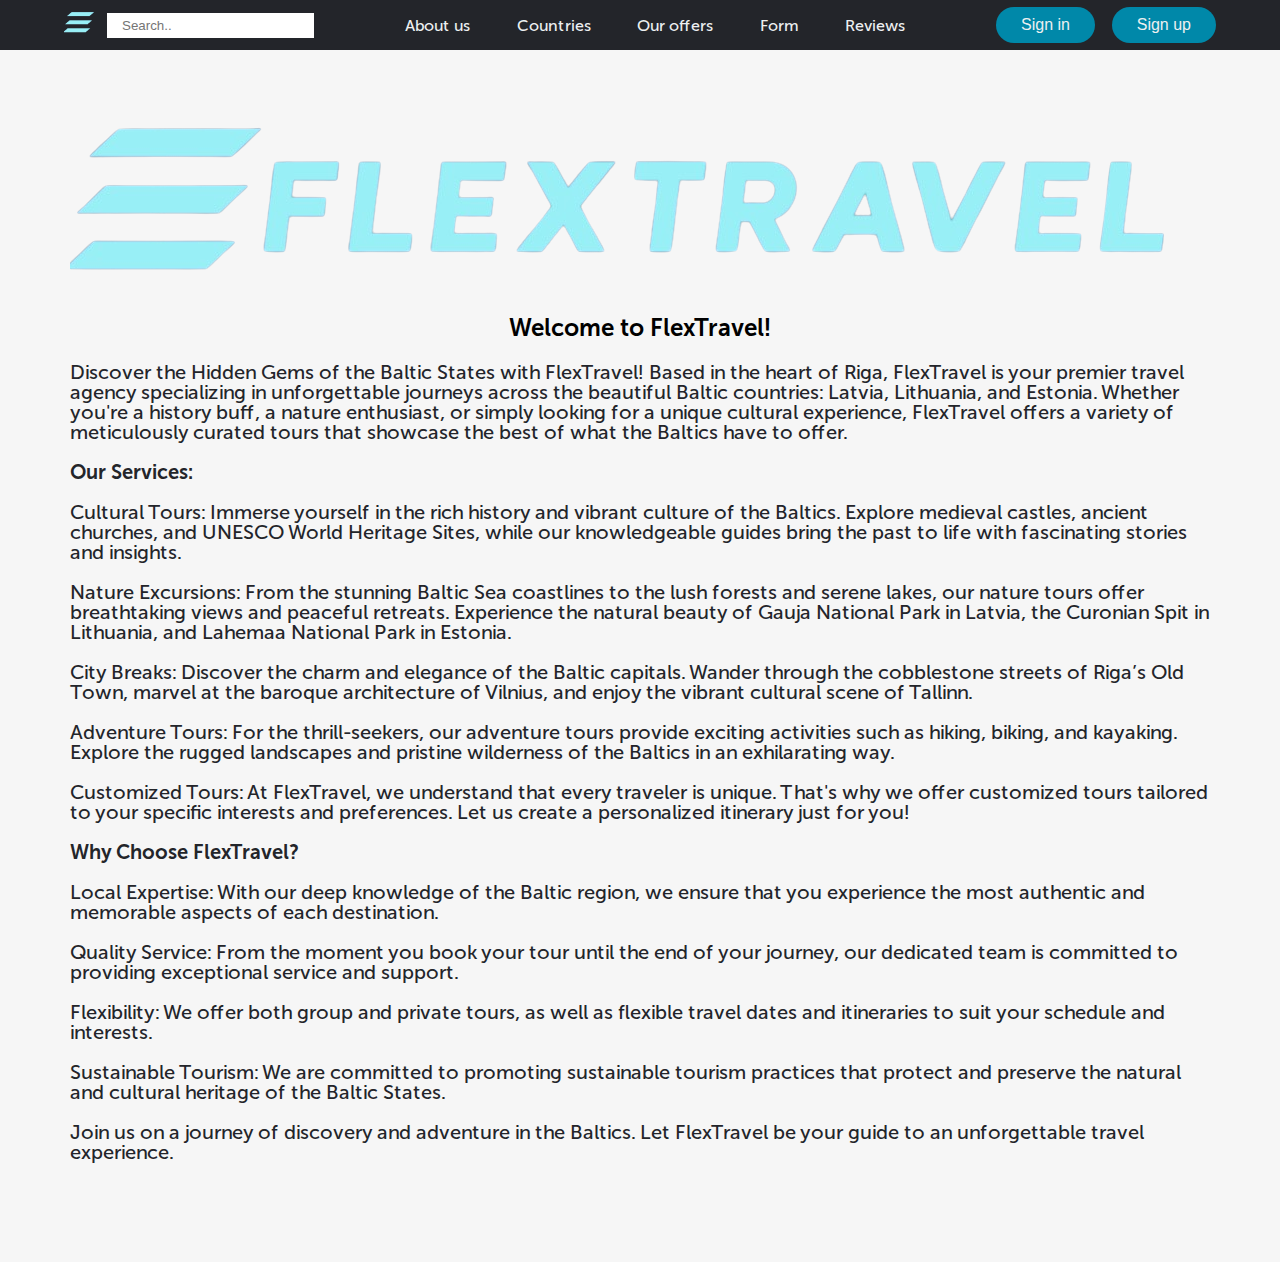
==== about_us.html @ 36435a4c "tour pages modifications" ====
<!DOCTYPE html>
<html lang="en">
<head>
    <link rel="apple-touch-icon" sizes="180x180" href="icons/favicon/apple-touch-icon.png">
    <link rel="icon" type="image/png" sizes="32x32" href="icons/favicon/favicon-32x32.png">
    <link rel="icon" type="image/png" sizes="16x16" href="icons/favicon/favicon-16x16.png">
    <link rel="manifest" href="icons/favicon/site.webmanifest">
    <link rel="mask-icon" href="icons/favicon/safari-pinned-tab.svg" color="#5bbad5">
    <meta name="msapplication-TileColor" content="#da532c">
    <meta name="theme-color" content="#ffffff">
    <meta charset="UTF-8">
    <meta name="viewport" content="width=device-width, initial-scale=1.0">
    <title>FlexTravel</title>
    <link rel="stylesheet" href="css/style.css">
</head>
<body>

    <header class="header">
        <nav class="header_nav">
            <div class="header_block">
                <a class="header_link" href="index.html"><img class="header_logo" src="icons/logo_mini.png" alt="logo"></a>
                <input class="header_search" type="search" placeholder="Search..">
            </div>
            <div class="header_block">
                <a class="header_link" href="about_us.html">About us</a>
                <a class="header_link" href="index.html#second">Countries</a>
                <a class="header_link" href="index.html#third">Our offers</a>
                <a class="header_link" href="index.html#fourth">Form</a>
                <a class="header_link" href="index.html#fifth">Reviews</a>
            </div>
            <div class="header_block">
                <button onclick="openForm1()" class="header_option">Sign in</button>
                <button onclick="openForm2()" class="header_option">Sign up</button>
            </div>
        </nav>
    </header>


    <section class="about_us">
        <div class="container">
            <img src="icons/logo.png" alt="logo" class="about_us-img">
            <h2 class="about_us-h2">Welcome to FlexTravel!</h2>
            <p class="about_us-text"> 
                Discover the Hidden Gems of the Baltic States with FlexTravel!
                
                Based in the heart of Riga, FlexTravel is your premier travel agency specializing in unforgettable journeys across the beautiful Baltic countries: Latvia, Lithuania, and Estonia. Whether you're a history buff, a nature enthusiast, or simply looking for a unique cultural experience, FlexTravel offers a variety of meticulously curated tours that showcase the best of what the Baltics have to offer.
                <br><br>
                <b>Our Services:</b>
                <br><br>
                Cultural Tours: Immerse yourself in the rich history and vibrant culture of the Baltics. Explore medieval castles, ancient churches, and UNESCO World Heritage Sites, while our knowledgeable guides bring the past to life with fascinating stories and insights.
                <br><br>
                Nature Excursions: From the stunning Baltic Sea coastlines to the lush forests and serene lakes, our nature tours offer breathtaking views and peaceful retreats. Experience the natural beauty of Gauja National Park in Latvia, the Curonian Spit in Lithuania, and Lahemaa National Park in Estonia.
                <br><br>
                City Breaks: Discover the charm and elegance of the Baltic capitals. Wander through the cobblestone streets of Riga’s Old Town, marvel at the baroque architecture of Vilnius, and enjoy the vibrant cultural scene of Tallinn.
                <br><br>
                Adventure Tours: For the thrill-seekers, our adventure tours provide exciting activities such as hiking, biking, and kayaking. Explore the rugged landscapes and pristine wilderness of the Baltics in an exhilarating way.
                <br><br>
                Customized Tours: At FlexTravel, we understand that every traveler is unique. That's why we offer customized tours tailored to your specific interests and preferences. Let us create a personalized itinerary just for you!
                <br><br>
                <b>Why Choose FlexTravel?</b> 
                <br><br>
                Local Expertise: With our deep knowledge of the Baltic region, we ensure that you experience the most authentic and memorable aspects of each destination.
                <br><br>
                Quality Service: From the moment you book your tour until the end of your journey, our dedicated team is committed to providing exceptional service and support.
                <br><br>
                Flexibility: We offer both group and private tours, as well as flexible travel dates and itineraries to suit your schedule and interests.
                <br><br>
                Sustainable Tourism: We are committed to promoting sustainable tourism practices that protect and preserve the natural and cultural heritage of the Baltic States.
                <br><br>
                Join us on a journey of discovery and adventure in the Baltics. Let FlexTravel be your guide to an unforgettable travel experience.</p>
        </div>
    </section>

    
    <div class="overlay" id="overlay">
        <div class="sign_in-modal" id="sign_in-modal">
            <div class="modal_close" id="closeModal" onclick="closeForm1()">&times;</div>
            <form action="#" method="post" class="sign_in-form">
                <label for="phone">Email:</label>
                <input type="email" id="email" name="email" value="" required>
                <label for="name">Password:</label>
                <input type="password" id="password" name="password" required>
                <button class="sign_in-btn" type="submit">Sign in</button>
            </form> 
        </div>

        <div class="sign_up-modal" id="sign_up-modal">
            <div class="modal_close" id="closeModal" onclick="closeForm2()">&times;</div>
            <form action="#" method="post" class="sign_up-form">
                <label for="name">Name:</label>
                <input type="text" id="name" name="name" value="" required>
                <label for="lname">Last name:</label>
                <input type="text" id="surname" name="surname" value="" required>
                <label for="phone">Email:</label>
                <input type="email" id="email" name="email" value="" required>
                <label for="name">Password:</label>
                <input type="password" id="password" name="password" required>
                <button class="sign_up-btn" type="submit">Sign up</button>
            </form> 
        </div>
    </div>

    <script src="js/script.js"></script>
</body>
</html>
---- css/style.css ----
* {
    box-sizing: border-box;
    margin: 0;
    padding: 0;
}

html {
    font-family: 'MuseoSansCyrl', sans-serif;
}

.container {
    width: 1140px;
    margin: 0 auto;
}

.h2_template {
    font-weight: 700;
    font-size: 35px;
    text-align: center;
    margin-bottom: 30px;
    color: rgb(4, 0, 126);
    background: linear-gradient(90deg,  rgb(11, 143, 219), rgb(133, 207, 249));
    background-clip: text;
    -webkit-background-clip: text;
    color: transparent;
    -webkit-text-stroke: 0.5px;
}

/* Fonts */

@font-face {
    font-family: 'MuseoSansCyrl';
    src: url('../fonts/MuseoSansCyrl-700.eot');
    src: url('../fonts/MuseoSansCyrl-700.eot?#iefix') format('embedded-opentype'),
    url('../fonts/MuseoSansCyrl-700.woff') format('woff'),
    url('../fonts/MuseoSansCyrl-700.ttf') format('truetype');
    font-weight: 700;
    font-style: normal;
}

@font-face {
    font-family: 'MuseoSansCyrl';
    src: url('../fonts/MuseoSansCyrl-500.eot');
    src: url('../fonts/MuseoSansCyrl-500.eot?#iefix') format('embedded-opentype'),
    url('../fonts/MuseoSansCyrl-500.woff') format('woff'),
    url('../fonts/MuseoSansCyrl-500.ttf') format('truetype');
    font-weight: 500;
    font-style: normal;
}

@font-face {
    font-family: 'MuseoSansCyrl';
    src: url('../fonts/MuseoSansCyrl-300.eot');
    src: url('../fonts/MuseoSansCyrl-300.eot?#iefix') format('embedded-opentype'),
    url('../fonts/MuseoSansCyrl-300.woff') format('woff'),
    url('../fonts/MuseoSansCyrl-300.ttf') format('truetype');
    font-weight: 300;
    font-style: normal;
}

/* Navigation bar */

.header {
    height: 50px;
    width: 100%;
    position: fixed;
    background-color: #23252A;
    display: flex;
    flex-direction: column-reverse;
    justify-content: center;
    z-index: 1;
}

.header .header_nav {
    margin: 0 auto;
    width: 90%;
    display: flex;
    justify-content: space-between;
    align-items: center;
}

.header .header_nav .header_block {
    display: flex;
    justify-content: space-between;
    align-items: center;
}

.header .header_nav .header_block:nth-child(1) {
    width: 250px;
}

.header .header_nav .header_block:nth-child(2) {
    width: 500px;
}

.header .header_nav .header_block:nth-child(3) {
    width: 220px;
}

.header .header_nav .header_block .header_search {
    padding: 5px 15px;   
    border: none;
}

.header .header_nav .header_block a {
    font-size: 16px;
    font-weight: 500;
    text-decoration: none;
    color: #edf0f1;
    transition: all 0.3s ease 0s;
}

.header .header_nav .header_block a:hover {
    color: #0088a9;
}

.header .header_nav .header_block .header_logo {
    height: 30px;
    width: 30px;
}

.header .header_nav .header_block .header_option {
    background-color:   rgba(0, 136, 169, 1);
    color: #edf0f1;
    font-weight: 500;
    border: none;
    border-radius: 50px;
    cursor: pointer;
    transition: all 0.3s ease 0s;
    text-align: center;
    padding: 9px 25px;
    font-size: 16px;
}

.header .header_nav .header_block .header_option:hover {
    background-color: rgba(0, 136, 169, 0.7);
}

.dropdown {
    display: inline-block;
    position: relative;
}

.dropdown button {
    padding: 5px 15px;   
    border: none;
}

.dropdown-content {
    background-color: #23252A;
    display: none;
    position: absolute;
    width: 100%;
    overflow: auto;
    box-shadow: 0px 10px 10px 0px rgba(0,0,0,0.4);
}
.dropdown:hover .dropdown-content {
    display: block;
}
.dropdown-content a {
    display: block;
    color: #000000;
    padding: 5px;
    text-decoration: none;
}
.dropdown-content a:hover {
    color: #FFFFFF;
    background-color: #00A4BD;
}

/* About us */

.about_us {
    min-height: 1000px;
    background-color: #F6F6F6;
    padding: 100px 0 100px 0;
}

.about_us .about_us-h2 {
    text-align: center;
    margin-bottom: 20px;
}

.about_us .about_us-text {
    color: #23252A;
    font-size: 20px;
    line-height: 20px;
    font-weight: 500;
}

/* First section */

.first {
    min-height: 700px;
    padding: 70px 0 70px 0;
    display: flex;
    align-items: center;
    justify-content: center;
    background-color: rgba(0,0,0,0.6);
    position: relative;
}

.myVideo {
    width: 100vw;
    height: 700px;
    object-fit: cover;
    position: absolute;
    left: 0;
    right: 0;
    top: 0;
    bottom: 0;
    z-index: -1;
}

/* Second section */

.second {
    min-height: 600px;
    background-color: #F6F6F6;
    padding: 70px 0 70px 0;
}

.second .second_box {
    display: flex;
    align-items: center;
    justify-content: space-between;
}

.second .second_block {
    height: 350px;
    width: 350px;
    text-decoration: none;
}

.second .second_block .second_img {
    height: 100%;
    width: 100%;
    object-fit: cover;
    transition: all 0.3s ease 0s;
}

.second .second_block .second_img:hover {
    transform: scale(1.05);
    cursor: pointer;
}

.second .second_block .second_text {
    text-align: center;
    font-weight: 700;
    font-size: 24px;
    text-align: center;
    margin-top: 10px;
    color: #23252A;
}

/* Third section */

.third {
    min-height: 700px;
    background-image: linear-gradient(to right, rgb(11, 143, 219), rgb(133, 207, 249));
    display: flex;
    align-items: center;
    justify-content: center;
    padding: 70px 0 70px 0;
}
.block1 { grid-area: first; }
.block2 { grid-area: second; }
.block3 { grid-area: third; }
.block4 { grid-area: fourth; }
.block5 { grid-area: fifth; }
.block6 { grid-area: sixth; }

.third .third_gallery {
    height: 400px;
    display: grid;
    grid-template-areas:
        'first second second third fifth sixth sixth'
        'first second second fourth fourth sixth sixth';
    gap: 15px;
}

.third .third_gallery .third_img {
    width: 100%;
    height: 100%;
    object-fit: cover;
}

.third .third_name {
    background: linear-gradient(90deg,  rgb(0, 46, 103), rgb(0, 162, 255));
    background-clip: text;
    -webkit-background-clip: text;
    color: transparent;
    -webkit-text-stroke: 1px;
}

.third .third_gallery .third_block {
    transition: all 0.3s ease 0s;
}

.third .third_gallery .third_block:hover {
    transform: scale(1.05);
}

.third .third_gallery .third_block .overlay_for_text {
    position: absolute;
    left: 50%;
    top: 50%;
    transform: translate(-50%,-50%);
    background: rgba(0, 0, 0, 0.7); 
    color: white;
    height: 100%;
    width: 100%;
    opacity: 0; 
    transition: all 0.3s ease 0s; 
    padding: 10px; 
    display: flex;
    align-items: center;
    justify-content: center;
    text-align: center;
}

.third .third_gallery .third_block:hover .overlay_for_text {
    opacity: 1;
}

/* Fourth section */

.fourth {
    min-height: 600px;
    background-color: #F6F6F6;
    padding: 70px 0 70px 0;
}

.fourth .container {
    display: flex;
    justify-content: space-between;
    align-items: center;
}

.fourth .main_form {
    width: 310px;
    margin: 30px auto 0 auto;
    display: flex;
    flex-direction: column;
}

.fourth .main_form input {
    height: 40px;
    border-radius: 5px;
    border: none;
    padding: 0 20px;
    background-color: white;
    margin-top: 2px;
    margin-bottom: 20px;
}

.fourth .main_form textarea {
    height: 50px;
    border-radius: 5px;
    border: none;
    padding: 2px 20px;
    background-color: white;
    margin-top: 2px;
    margin-bottom: 20px;
    resize: none;
}

.fourth .main_form .main_btn, .sign_up-btn, .sign_in-btn {
    background-color: rgba(0, 136, 169, 0.8);
    border-radius: 10px;
    text-decoration: none;
    height: 50px;
    display: block;
    color: #edf0f1;
    font-weight: 500;
    border: none;
    cursor: pointer;
    transition: all 0.3s ease 0s;
    text-align: center;
    padding: 9px 25px;
    font-size: 16px;
}
  
.fourth .main_form .main_btn:hover, .sign_up-btn:hover, .sign_in-btn:hover {
    background-color:  rgba(0, 136, 169, 1);
}

.fourth .fourth_block {
    display: flex;
    justify-content: space-between;
    align-items: center;
    width: 600px;
}

.fourth .fourth_block .fourth_text {
    width: 345px;
    font-size: 24px;
}

.fourth .fourth_block .fourth_icon {
    display: block;
    height: 200px;
}

/* Fifth section */

.fifth {
    min-height: 700px;
    background-color: #F6F6F6;
    padding: 70px 0 70px 0;
}

.fifth .fifth_box {
    height: 600px;
    display: flex;
    flex-direction: column;
    align-items: center;
    justify-content: space-between;
}

.fifth .fifth_box .fifth_item {
    width: 900px;
    display: flex;
    align-items: center;
    justify-content: space-between;
}

.fifth .fifth_box .fifth_item .fifth_img {
    width: 150px;
    border-radius: 100%;
}

.fifth .fifth_box .fifth_item .fifth_text {
    width: 700px;
}

.fifth .fifth_box .fifth_item .fifth_text .fifth_subtitle {
    color: #0d0d0d;
    font-size: 18px;
    font-weight: 700;
}

.fifth .fifth_box .fifth_item .fifth_text .fifth_count {
    color: #646464;
    font-size: 14px;
    font-weight: 500;
}

.fifth .fifth_box .fifth_item .fifth_text .fifth_descr {
    color: #0d0d0d;
    font-size: 16px;
    font-weight: 300;
    margin-top: 10px;
}

/* Footer section */

iframe {
    width: 100%;
    height: 630px;
    border: none;
}

.footer {
    height: 630px;
    position: relative;
}

.footer .footer_info {
    position: absolute;
    top: 0;
    left: 50%;
    transform: translateX(-50%);
    width: 460px;
    height: 270px;
    background-color: #23252A;
    padding: 50px 68px 60px 68px;
    border-radius: 0px 0px 20px 20px;
}

.footer .footer_addr {
    margin-bottom: 36px;
    color: #edf0f1;
    font-size: 20px;
    line-height: 20px;
    font-weight: 500;
    text-align: center;
}

.footer .footer_phone {
    display: block;
    color: #edf0f1;
    font-size: 20px;
    line-height: 20px;
    font-weight: 700;
    margin-bottom: 38px;
    text-align: center;
}

.footer .footer_phone:hover {
    color: #edf0f1;
}

.footer .footer_social {
    display: flex;
    justify-content: center;
    align-items: center;
}

.footer .footer_social-item {
    display: flex;
    justify-content: center;
    align-items: center;
    width: 50px;
    height: 50px;
    border: 2px solid #edf0f1;
    border-radius: 100%;
    margin: 0 15px;
    transition: all 0.3s ease 0s;
    fill: #edf0f1;
}

.footer .footer_social-item:hover {
    background-color: #edf0f1;
    fill: #23252A;
}

.footer .footer_social-item svg {
    height: 27px;
    width: 27px;
}

/* Modal window */

.overlay {
    display: none;
    position: fixed;
    top: 0;
    width: 100%;
    height: 100%;
    background-color: rgba(0, 0, 0, 0.7);
    z-index: 2;
}

.sign_up-modal, .sign_in-modal {
    position: absolute;
    top: 50%;
    left: 50%;
    transform: translate(-50%, -50%);
    width: 350px;
    min-height: 400px;
    border-radius: 15px;
    background-color: rgb(224, 220, 220);
}

#sign_up-modal, #sign_in-modal {
    display: none;
}

.sign_up-modal .modal_close, .sign_in-modal .modal_close {
    position: absolute;
    top: -15px;
    right: -35px;
    font-size: 50px;
    color: rgb(133, 207, 249);
    cursor: pointer;
}

.overlay .sign_up-modal .sign_up-form, .overlay .sign_in-modal .sign_in-form {
    width: 310px;
    margin: 30px auto 0 auto;
    display: flex;
    flex-direction: column;
}

.overlay .sign_up-modal .sign_up-form input, .overlay .sign_in-modal .sign_in-form input {
    height: 40px;
    border-radius: 5px;
    border: none;
    padding: 0 20px;
    background-color: white;
    margin-top: 2px;
    margin-bottom: 10px;
}

.overlay .sign_up-modal .sign_up-form .sign_up-btn, .overlay .sign_in-modal .sign_in-form button {
    margin: 0;
    cursor: pointer;
}

/* Latvia */

.country {
    min-height: 1000px;
    background-color: #F6F6F6;
    padding: 100px 0 100px 0;
}


/* Country -> city */

.city {
    margin: 50px 0 50px 0;
}



/* Comment form */

.comment {
    background-color: rgb(133, 207, 249);
    padding: 20px 0 20px 0;
}

.comment .comment_form {
    width: 600px;
    margin: 30px auto 0 auto;
    display: flex;
    flex-direction: column;
}

.comment .comment_form input {
    height: 40px;
    border-radius: 5px;
    border: none;
    padding: 0 20px;
    background-color: white;
    margin-top: 2px;
    margin-bottom: 20px;
}

.comment .comment_form textarea {
    height: 50px;
    border-radius: 5px;
    border: none;
    padding: 2px 20px;
    background-color: white;
    margin-top: 2px;
    margin-bottom: 20px;
    resize: none;
}

.comment .comment_form .comment_btn {
    background-color: rgba(0, 136, 169, 0.8);
    border-radius: 10px;
    text-decoration: none;
    height: 50px;
    display: block;
    color: #edf0f1;
    font-weight: 500;
    border: none;
    cursor: pointer;
    transition: all 0.3s ease 0s;
    text-align: center;
    padding: 9px 25px;
    font-size: 16px;
}
  
.comment .comment_form .comment_btn:hover {
    background-color:  rgba(0, 136, 169, 1);
}
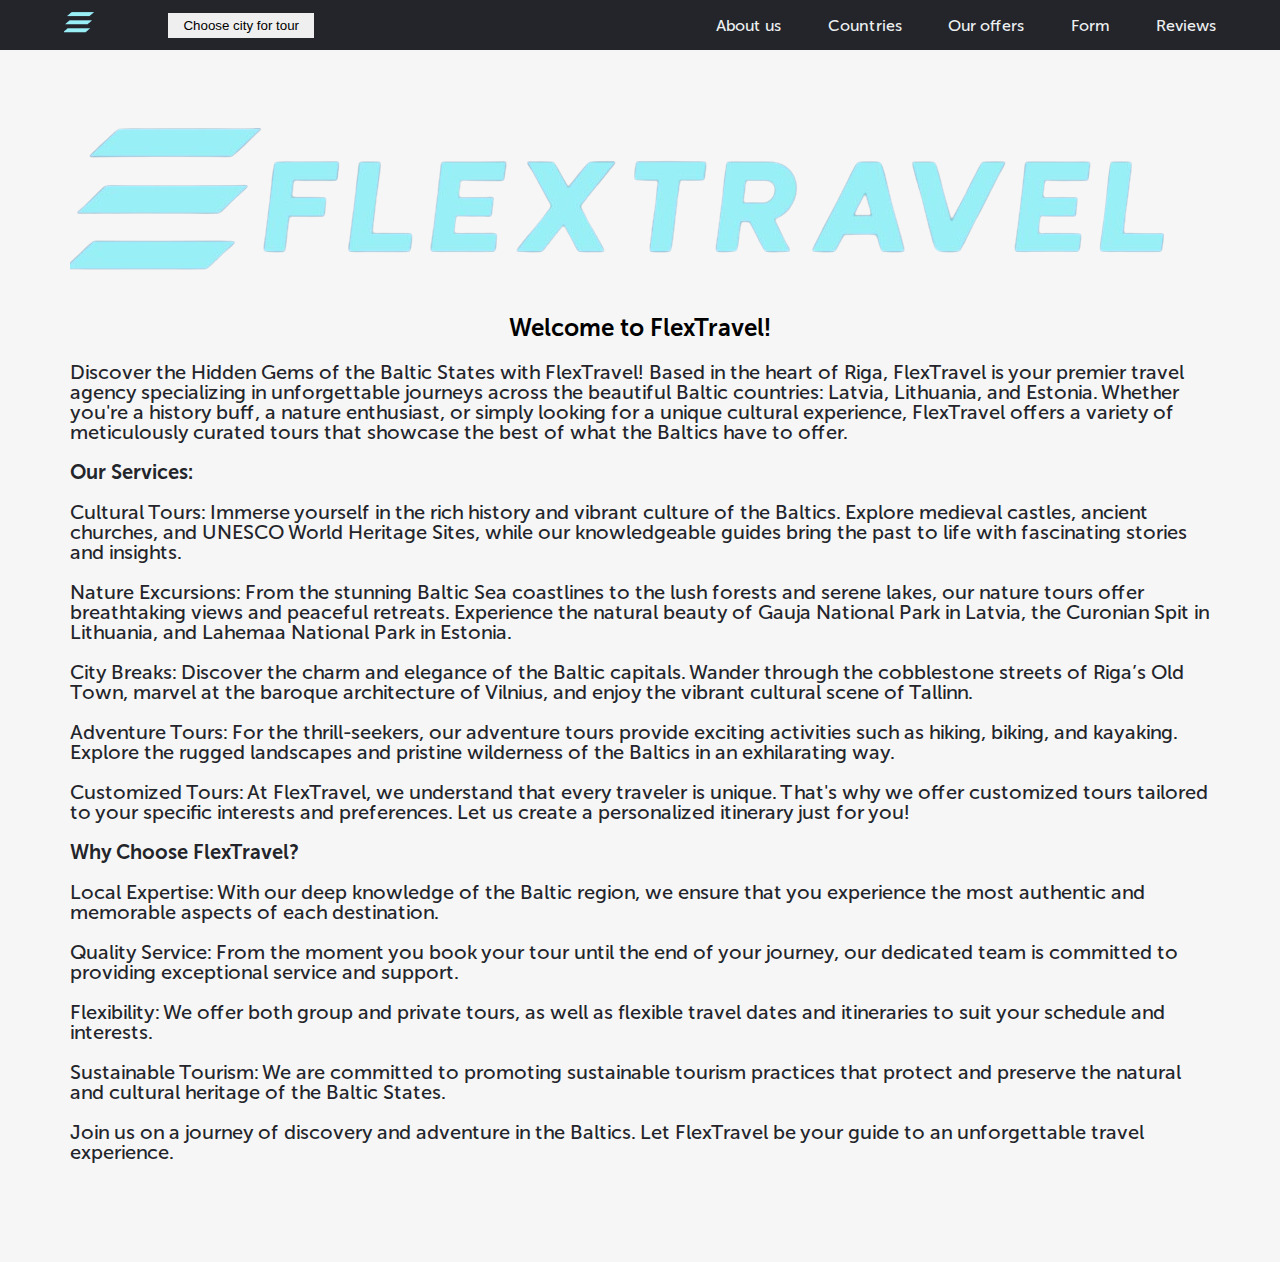
==== commit 67672ac9: "about_us.html" ====
--- a/about_us.html
+++ b/about_us.html
@@ -18,19 +18,34 @@
     <header class="header">
         <nav class="header_nav">
             <div class="header_block">
-                <a class="header_link" href="index.html"><img class="header_logo" src="icons/logo_mini.png" alt="logo"></a>
-                <input class="header_search" type="search" placeholder="Search..">
+                <a class="header_link" href="index.php#first"><img class="header_logo" src="icons/logo_mini.png" alt="logo"></a>
+                <div class="dropdown">
+                    <button>Choose city for tour</button>
+                    <div class="dropdown-content">
+                        <a href="countries/latvia.html#liepaja">Liepaja</a>
+                        <a href="countries/latvia.html#ventspils">Ventspils</a>
+                        <a href="countries/latvia.html#daugavpils">Daugavpils</a>
+                        <a href="countries/latvia.html#cesis">Cesis</a>
+                        <a href="countries/latvia.html#riga">Riga</a>
+                        <a href="countries/lithuania.html#vilnius">Vilnius</a>
+                        <a href="countries/lithuania.html#trakai">Trakai</a>
+                        <a href="countries/lithuania.html#palanga">Palanga</a>
+                        <a href="countries/lithuania.html#klaipeda">Klaipeda</a>
+                        <a href="countries/lithuania.html#siauliai">Siauliai</a>
+                        <a href="countries/estonia.html#tallinn">Tallinn</a>
+                        <a href="countries/estonia.html#parnu">Parnu</a>
+                        <a href="countries/estonia.html#tartu">Tartu</a>
+                        <a href="countries/estonia.html#haapsalu">Haapsalu</a>
+                        <a href="countries/estonia.html#narva">Narva</a>
+                    </div>
+                  </div>
             </div>
             <div class="header_block">
                 <a class="header_link" href="about_us.html">About us</a>
-                <a class="header_link" href="index.html#second">Countries</a>
-                <a class="header_link" href="index.html#third">Our offers</a>
-                <a class="header_link" href="index.html#fourth">Form</a>
-                <a class="header_link" href="index.html#fifth">Reviews</a>
-            </div>
-            <div class="header_block">
-                <button onclick="openForm1()" class="header_option">Sign in</button>
-                <button onclick="openForm2()" class="header_option">Sign up</button>
+                <a class="header_link" href="index.php#second">Countries</a>
+                <a class="header_link" href="index.php#third">Our offers</a>
+                <a class="header_link" href="index.php#fourth">Form</a>
+                <a class="header_link" href="index.php#fifth">Reviews</a>
             </div>
         </nav>
     </header>
@@ -41,8 +56,7 @@
             <img src="icons/logo.png" alt="logo" class="about_us-img">
             <h2 class="about_us-h2">Welcome to FlexTravel!</h2>
             <p class="about_us-text"> 
-                Discover the Hidden Gems of the Baltic States with FlexTravel!
-                
+                Discover the Hidden Gems of the Baltic States with FlexTravel!                
                 Based in the heart of Riga, FlexTravel is your premier travel agency specializing in unforgettable journeys across the beautiful Baltic countries: Latvia, Lithuania, and Estonia. Whether you're a history buff, a nature enthusiast, or simply looking for a unique cultural experience, FlexTravel offers a variety of meticulously curated tours that showcase the best of what the Baltics have to offer.
                 <br><br>
                 <b>Our Services:</b>
@@ -69,37 +83,7 @@
                 <br><br>
                 Join us on a journey of discovery and adventure in the Baltics. Let FlexTravel be your guide to an unforgettable travel experience.</p>
         </div>
-    </section>
-
-    
-    <div class="overlay" id="overlay">
-        <div class="sign_in-modal" id="sign_in-modal">
-            <div class="modal_close" id="closeModal" onclick="closeForm1()">&times;</div>
-            <form action="#" method="post" class="sign_in-form">
-                <label for="phone">Email:</label>
-                <input type="email" id="email" name="email" value="" required>
-                <label for="name">Password:</label>
-                <input type="password" id="password" name="password" required>
-                <button class="sign_in-btn" type="submit">Sign in</button>
-            </form> 
-        </div>
-
-        <div class="sign_up-modal" id="sign_up-modal">
-            <div class="modal_close" id="closeModal" onclick="closeForm2()">&times;</div>
-            <form action="#" method="post" class="sign_up-form">
-                <label for="name">Name:</label>
-                <input type="text" id="name" name="name" value="" required>
-                <label for="lname">Last name:</label>
-                <input type="text" id="surname" name="surname" value="" required>
-                <label for="phone">Email:</label>
-                <input type="email" id="email" name="email" value="" required>
-                <label for="name">Password:</label>
-                <input type="password" id="password" name="password" required>
-                <button class="sign_up-btn" type="submit">Sign up</button>
-            </form> 
-        </div>
-    </div>
-
+    </section>    
     <script src="js/script.js"></script>
 </body>
-</html>+</html>
--- a/css/style.css
+++ b/css/style.css
@@ -102,7 +102,7 @@
     border: none;
 }
 
-.header .header_nav .header_block a {
+.header .header_nav .header_block a, .link_block .link_box a {
     font-size: 16px;
     font-weight: 500;
     text-decoration: none;
@@ -110,7 +110,7 @@
     transition: all 0.3s ease 0s;
 }
 
-.header .header_nav .header_block a:hover {
+.header .header_nav .header_block a:hover, .link_block .link_box a:hover {
     color: #0088a9;
 }
 
@@ -186,6 +186,51 @@
     font-size: 20px;
     line-height: 20px;
     font-weight: 500;
+}
+
+/* Comment page */
+
+.comment_section {
+    min-height: 600px;
+    background-color: #F6F6F6;
+    padding: 100px 0 100px 0;
+}
+
+/* Booking page */
+
+.booking {
+    min-height: 100vh;
+    background-color: rgba(0, 0, 0, 0.1);
+    padding: 100px 0 100px 0;
+}
+
+.booking .booking_form {
+    width: 310px;
+    margin: 30px auto 0 auto;
+    display: flex;
+    flex-direction: column;
+}
+
+.booking .booking_form input, .booking .booking_form select{
+    height: 40px;
+    border-radius: 5px;
+    border: none;
+    padding: 0 20px;
+    background-color: white;
+    margin-top: 2px;
+    margin-bottom: 20px;
+}
+
+.booking .booking_form #luxury-seats, .booking .booking_form #coffee-machine {
+    height: 20px;
+}
+
+/* Gallery page */
+
+.gallery {
+    min-height: 100vh;
+    background-color: #F6F6F6;
+    padding: 100px 0 100px 0;
 }
 
 /* First section */
@@ -365,7 +410,7 @@
     resize: none;
 }
 
-.fourth .main_form .main_btn, .sign_up-btn, .sign_in-btn {
+.fourth .main_form .main_btn, .sign_up-btn, .sign_in-btn, .booking_btn {
     background-color: rgba(0, 136, 169, 0.8);
     border-radius: 10px;
     text-decoration: none;
@@ -381,7 +426,7 @@
     font-size: 16px;
 }
   
-.fourth .main_form .main_btn:hover, .sign_up-btn:hover, .sign_in-btn:hover {
+.fourth .main_form .main_btn:hover, .sign_up-btn:hover, .sign_in-btn:hover, .booking_btn:hover {
     background-color:  rgba(0, 136, 169, 1);
 }
 
@@ -588,7 +633,7 @@
     cursor: pointer;
 }
 
-/* Latvia */
+/* Countries */
 
 .country {
     min-height: 1000px;
@@ -596,6 +641,21 @@
     padding: 100px 0 100px 0;
 }
 
+.link_block {
+    height: 50px;
+    width: 100%;
+    background-color: #23252A;
+    display: flex;
+    justify-content: center;
+    align-items: center;
+}
+
+.link_block .link_box {
+    width: 350px;
+    display: flex;
+    justify-content: space-between;
+    align-items: center;
+}
 
 /* Country -> city */
 
